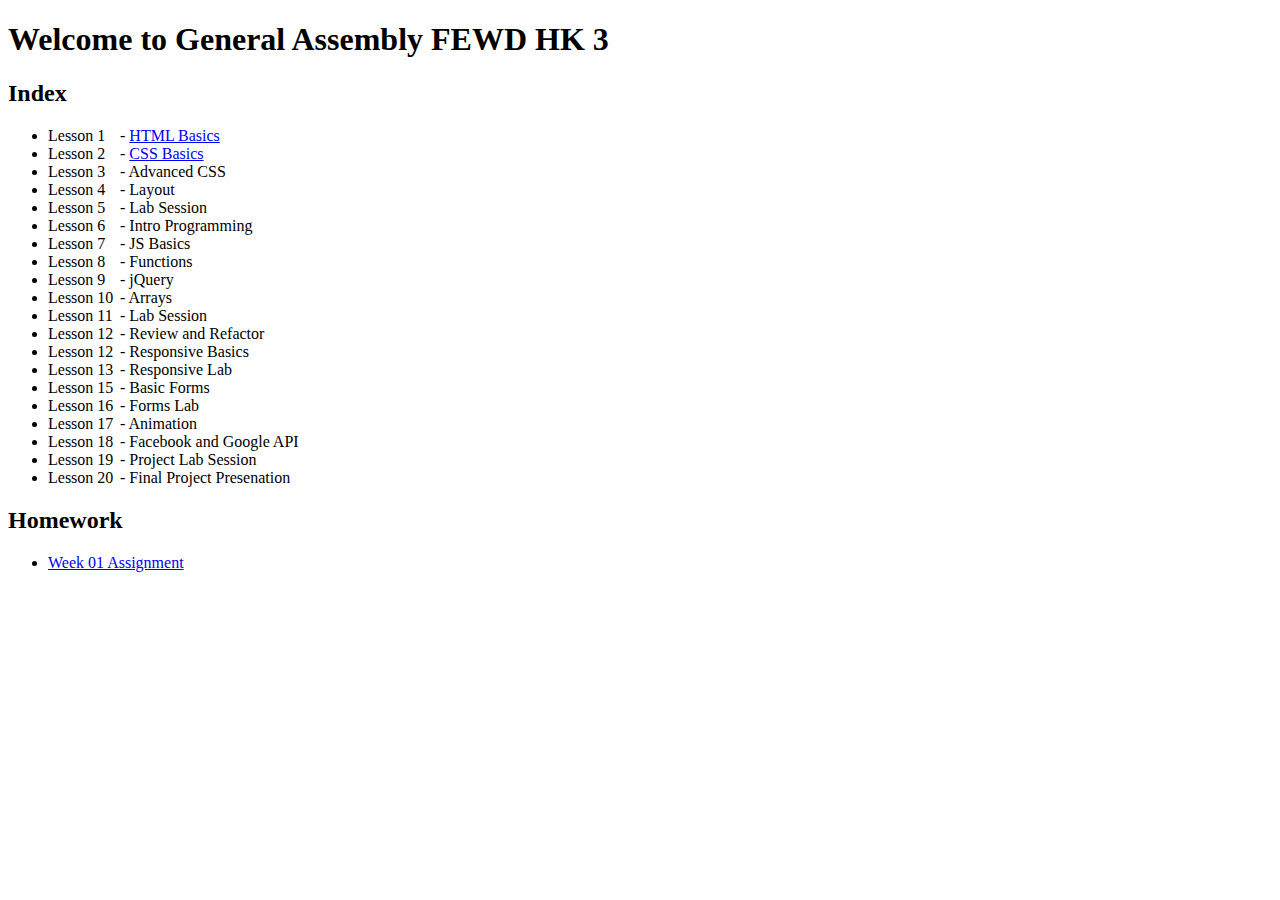
==== index.html @ ab837b45 "Merge branch 'gh-pages' of https://github.com/ga-students/FEWD_HK_3 into gh-pages" ====
<!doctype html>
<html>
  <head>
    <title>FEWD HK 3</title>
    <script language="javascript">
    	//location.replace("slides/")
    </script>
    <style type="text/css">
      span.label {
        display: inline-block;
        width: 72px;
      }
    </style>
  </head>
  <body>
    <h1>Welcome to General Assembly FEWD HK 3</h1>
    <h2>Index</h2>
    <ul>
      <li><span class="label">Lesson 1 </span>- <a href="http://ga-students.github.io/FEWD_HK_3/slides/?lesson=1" target="_blank">HTML Basics</a></li>
      <li><span class="label">Lesson 2 </span>- <a href="http://ga-students.github.io/FEWD_HK_3/slides/?lesson=2" target="_blank">CSS Basics</a></li>
      <li><span class="label">Lesson 3 </span>- Advanced CSS</li>
      <li><span class="label">Lesson 4 </span>- Layout</li>
      <li><span class="label">Lesson 5 </span>- Lab Session</li>
      <li><span class="label">Lesson 6 </span>- Intro Programming</li>
      <li><span class="label">Lesson 7 </span>- JS Basics</li>
      <li><span class="label">Lesson 8 </span>- Functions</li>
      <li><span class="label">Lesson 9 </span>- jQuery</li>
      <li><span class="label">Lesson 10</span>- Arrays</li>
      <li><span class="label">Lesson 11</span>- Lab Session</li>
      <li><span class="label">Lesson 12</span>- Review and Refactor</li>
      <li><span class="label">Lesson 12</span>- Responsive Basics</li>
      <li><span class="label">Lesson 13</span>- Responsive Lab</li>
      <li><span class="label">Lesson 15</span>- Basic Forms</li>
      <li><span class="label">Lesson 16</span>- Forms Lab</li>
      <li><span class="label">Lesson 17</span>- Animation</li>
      <li><span class="label">Lesson 18</span>- Facebook and Google API</li>
      <li><span class="label">Lesson 19</span>- Project Lab Session</li>
      <li><span class="label">Lesson 20</span>- Final Project Presenation</li>
    </ul>
    <h2>Homework</h2>
    <ul>
      <li><a href="http://ga-students.github.io/FEWD_HK_3/homework/week1/" target="_blank">Week 01 Assignment</a></li>
    </ul>
  </body>
</html>
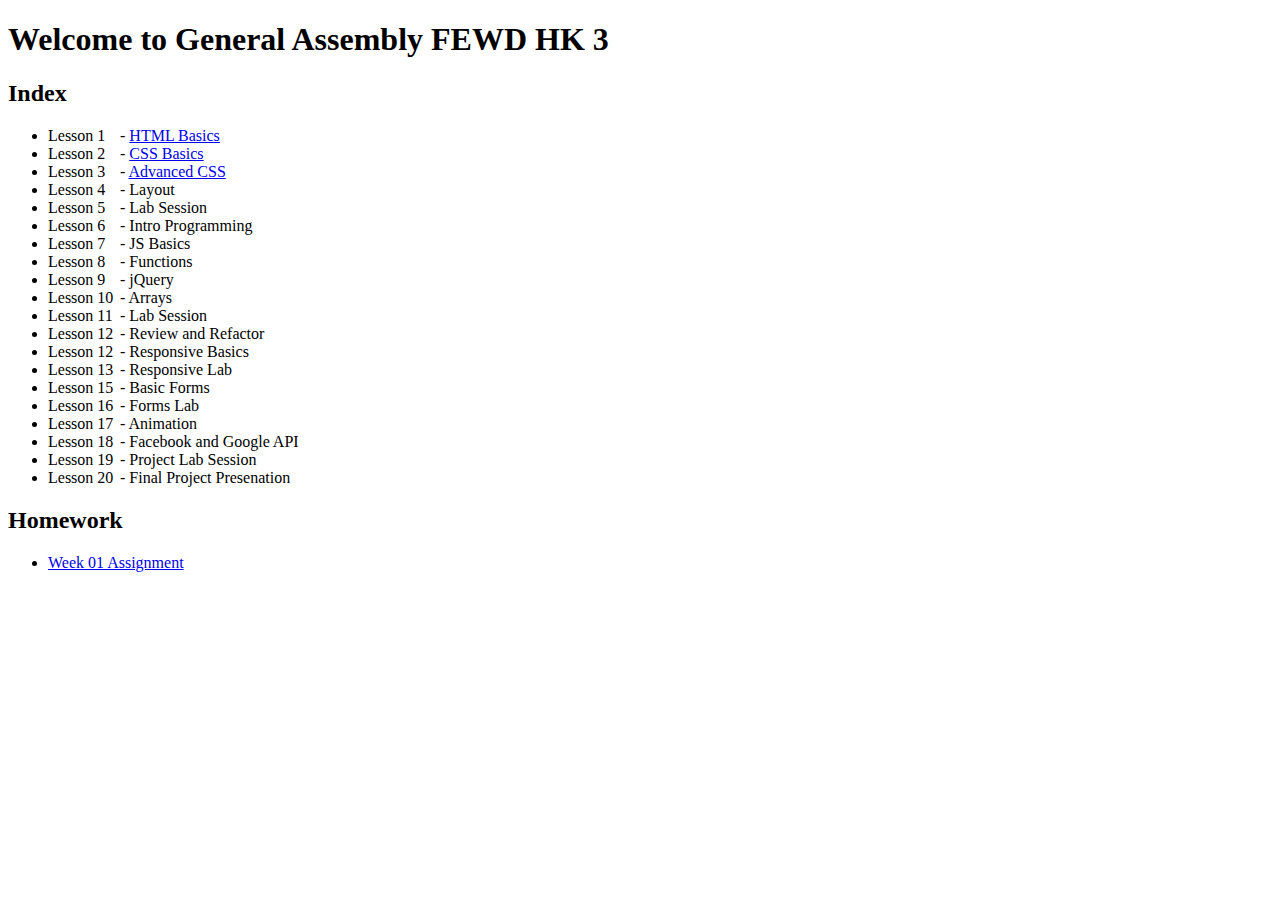
==== commit 8523bc2b: "Merge branch 'gh-pages' of https://github.com/ga-students/FEWD_HK_3 into gh-pages" ====
--- a/index.html
+++ b/index.html
@@ -18,7 +18,7 @@
     <ul>
       <li><span class="label">Lesson 1 </span>- <a href="http://ga-students.github.io/FEWD_HK_3/slides/?lesson=1" target="_blank">HTML Basics</a></li>
       <li><span class="label">Lesson 2 </span>- <a href="http://ga-students.github.io/FEWD_HK_3/slides/?lesson=2" target="_blank">CSS Basics</a></li>
-      <li><span class="label">Lesson 3 </span>- Advanced CSS</li>
+      <li><span class="label">Lesson 3 </span>- <a href="http://ga-students.github.io/FEWD_HK_3/slides/?lesson=3" target="_blank">Advanced CSS</a></li>
       <li><span class="label">Lesson 4 </span>- Layout</li>
       <li><span class="label">Lesson 5 </span>- Lab Session</li>
       <li><span class="label">Lesson 6 </span>- Intro Programming</li>
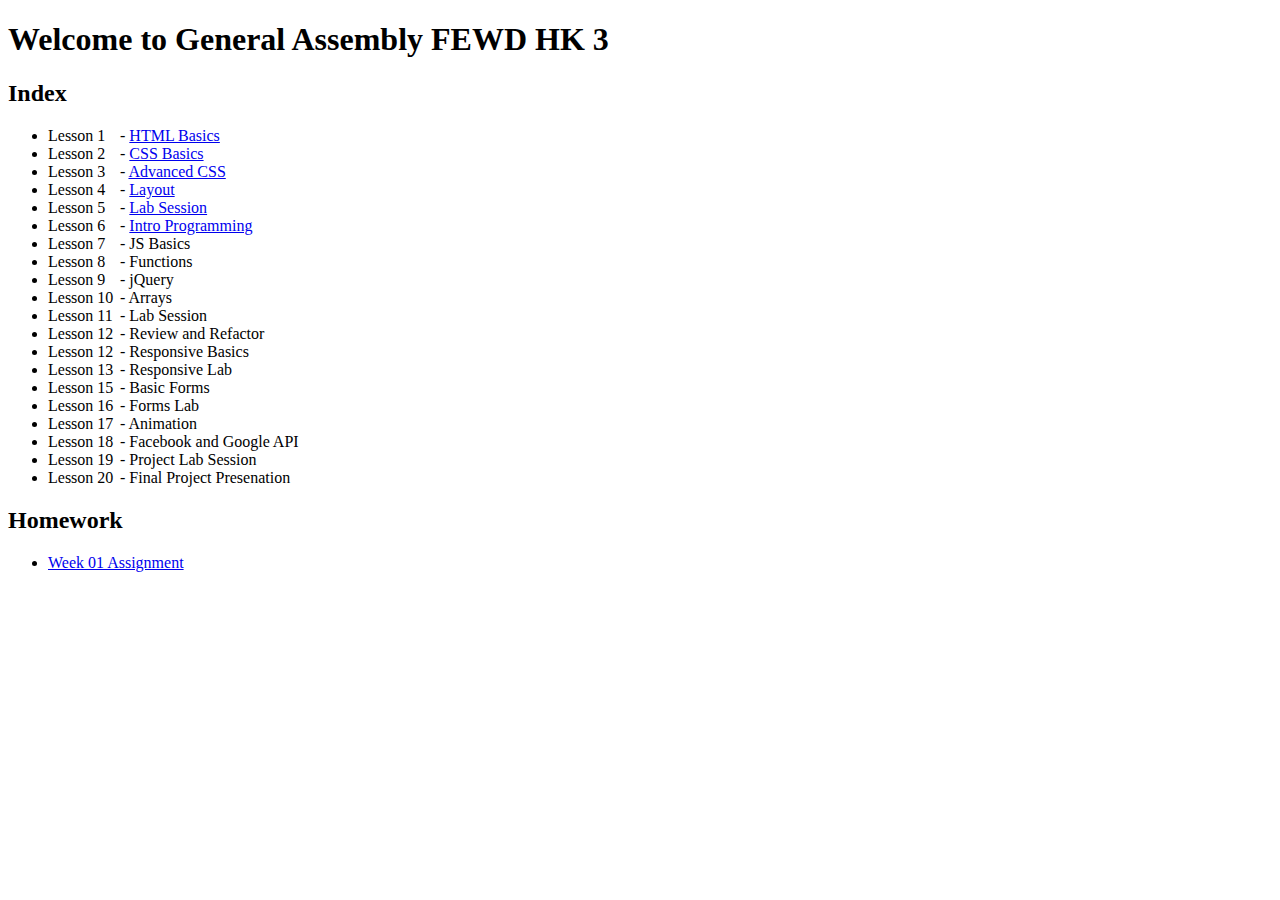
==== commit 266c3674: "prepare lesson 6" ====
--- a/index.html
+++ b/index.html
@@ -19,9 +19,9 @@
       <li><span class="label">Lesson 1 </span>- <a href="http://ga-students.github.io/FEWD_HK_3/slides/?lesson=1" target="_blank">HTML Basics</a></li>
       <li><span class="label">Lesson 2 </span>- <a href="http://ga-students.github.io/FEWD_HK_3/slides/?lesson=2" target="_blank">CSS Basics</a></li>
       <li><span class="label">Lesson 3 </span>- <a href="http://ga-students.github.io/FEWD_HK_3/slides/?lesson=3" target="_blank">Advanced CSS</a></li>
-      <li><span class="label">Lesson 4 </span>- Layout</li>
-      <li><span class="label">Lesson 5 </span>- Lab Session</li>
-      <li><span class="label">Lesson 6 </span>- Intro Programming</li>
+      <li><span class="label">Lesson 4 </span>- <a href="http://ga-students.github.io/FEWD_HK_3/slides/?lesson=4" target="_blank">Layout</a></li>
+      <li><span class="label">Lesson 5 </span>- <a href="http://ga-students.github.io/FEWD_HK_3/slides/?lesson=5" target="_blank">Lab Session</a></li>
+      <li><span class="label">Lesson 6 </span>- <a href="http://ga-students.github.io/FEWD_HK_3/slides/?lesson=6" target="_blank">Intro Programming</a></li>
       <li><span class="label">Lesson 7 </span>- JS Basics</li>
       <li><span class="label">Lesson 8 </span>- Functions</li>
       <li><span class="label">Lesson 9 </span>- jQuery</li>
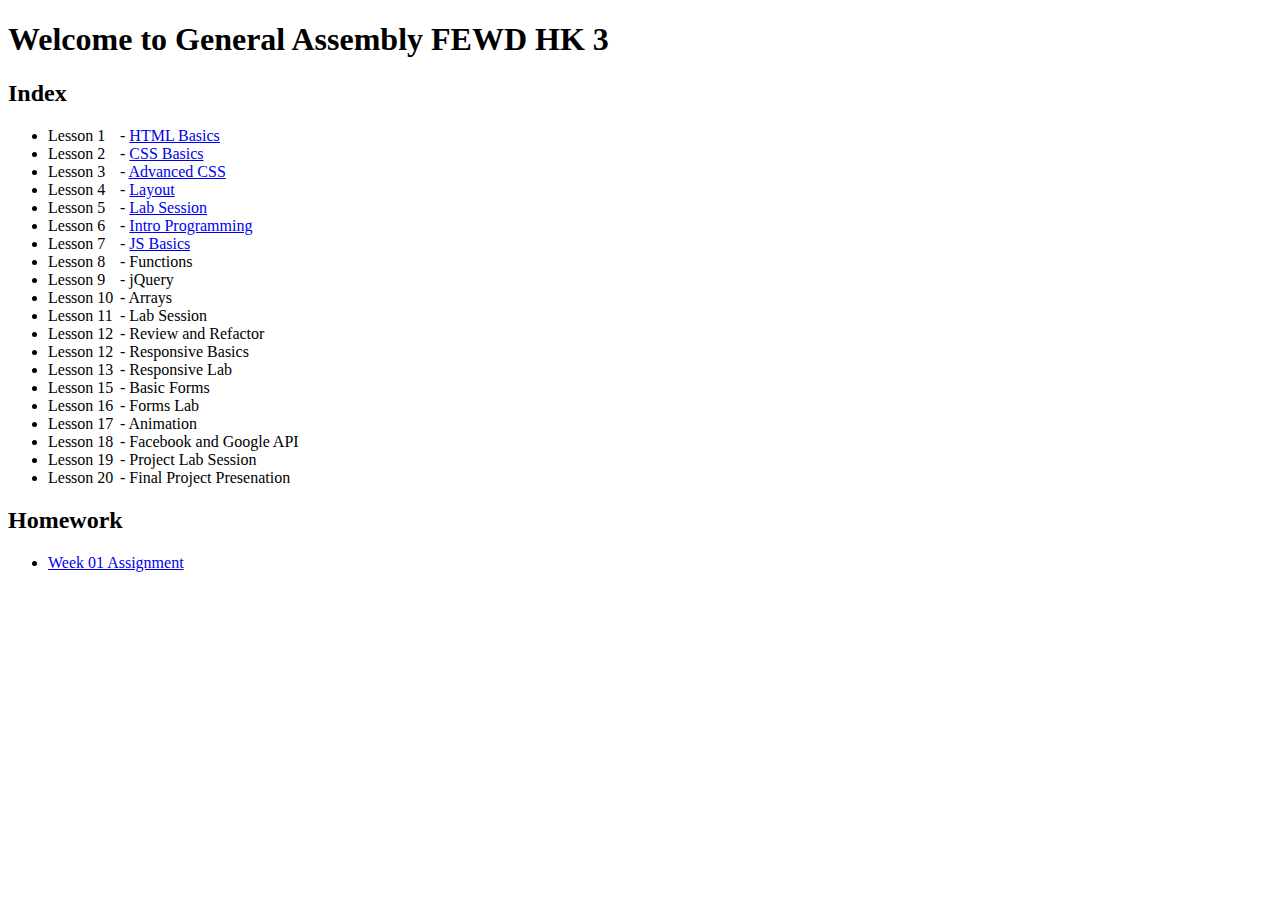
==== commit e5953514: "I love the night" ====
--- a/index.html
+++ b/index.html
@@ -22,7 +22,7 @@
       <li><span class="label">Lesson 4 </span>- <a href="http://ga-students.github.io/FEWD_HK_3/slides/?lesson=4" target="_blank">Layout</a></li>
       <li><span class="label">Lesson 5 </span>- <a href="http://ga-students.github.io/FEWD_HK_3/slides/?lesson=5" target="_blank">Lab Session</a></li>
       <li><span class="label">Lesson 6 </span>- <a href="http://ga-students.github.io/FEWD_HK_3/slides/?lesson=6" target="_blank">Intro Programming</a></li>
-      <li><span class="label">Lesson 7 </span>- JS Basics</li>
+      <li><span class="label">Lesson 7 </span>- <a href="http://ga-students.github.io/FEWD_HK_3/slides/?lesson=7" target="_blank">JS Basics</a></li>
       <li><span class="label">Lesson 8 </span>- Functions</li>
       <li><span class="label">Lesson 9 </span>- jQuery</li>
       <li><span class="label">Lesson 10</span>- Arrays</li>
